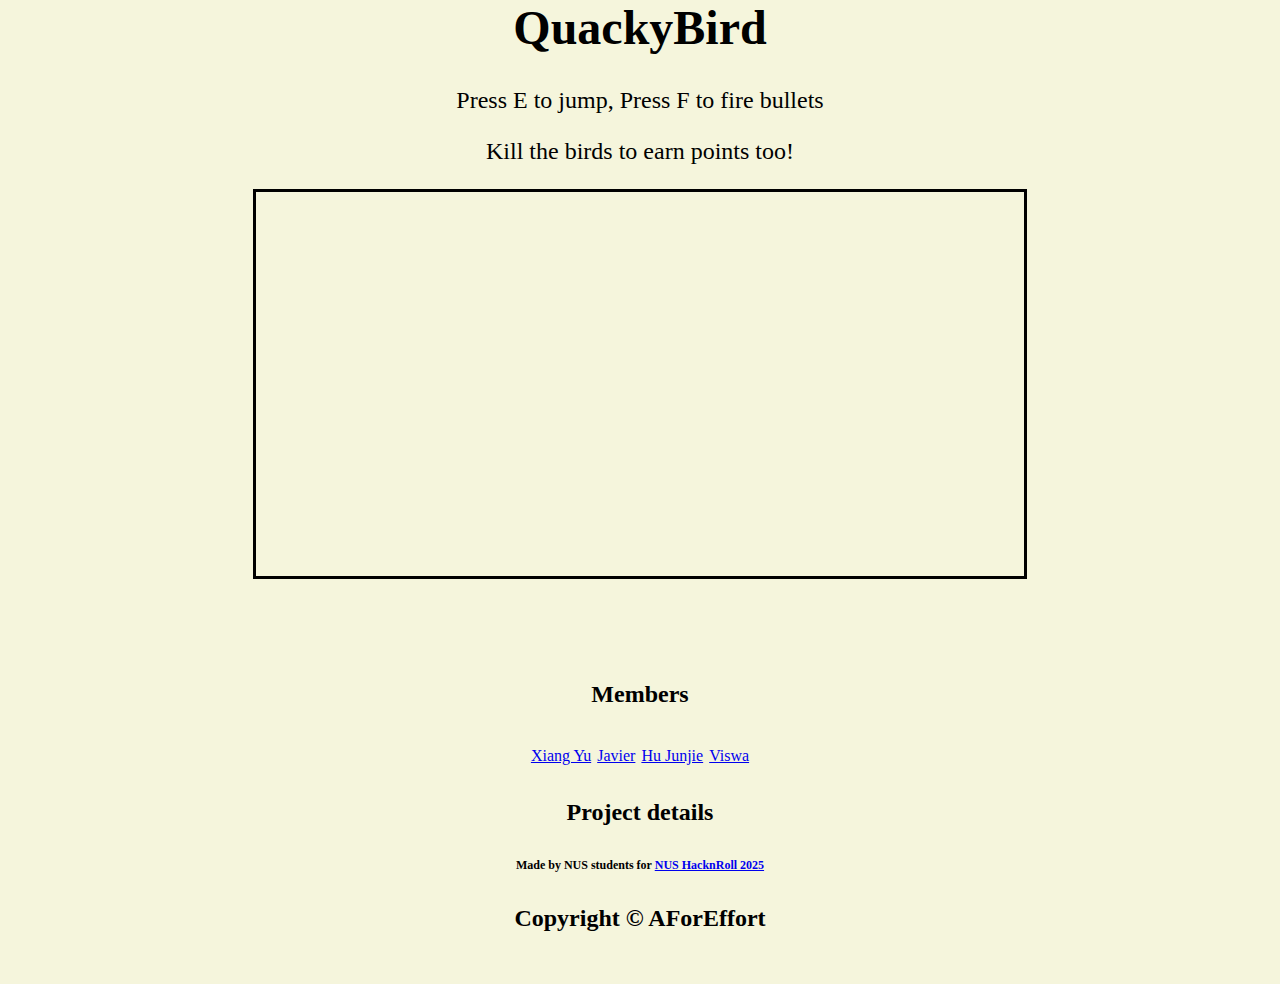
==== index.html @ bb8457fd "improve to complete most features" ====
<html>
    <head>
        <title>Canvas</title>
        <link rel="stylesheet" href="style.css">
    </head>
    <header>
        <h1>QuackyBird</h1>
    </header>
    <body>
        <p>Press E to jump, Press F to fire bullets</p>
        <p>Kill the birds to earn points too!</p>
        <canvas>Sorry, your browser dosen't support HTML Canvas!</canvas>
    </body>
    <footer>
        <div class="footer-content">
          <h4>Members</h4>
          <ul>
            <a href="https://github.com/DesSnowy">Xiang Yu</a>
            <a href="https://github.com/Incogdino">Javier</a>
            <a href="https://github.com/GrassHeadd">Hu Junjie</a>
            <a href="https://github.com/SwaminathanViswa">Viswa</a>
          </ul>
        </div>
        <div>
          <h4>Project details</h4>
          <p>Made by NUS students for <a href="https://hacknroll.nushackers.org/">NUS HacknRoll 2025</a></p>
        </div>
        <h4>Copyright &copy; AForEffort</h4>

      </footer>
      
    <script type="module" src="testscript.js"></script>
    
</html>
---- style.css ----
html,
body {
  margin: 0;
  padding: 0;
  text-align: center;
  background-color: beige;
  min-height: 100vh;
  font-size: 24px;
}

canvas {
  border: solid;
  margin: auto;
  display: block;
  width: 60%;
}

.name_id {
  text-align: center;
  margin-left: 450px;
  width: 50%;
  padding: 5px;  
}

footer {
  position: relative;
  bottom: 0;
  width: 100%;
  padding: 20px 0;
  text-align: center;
  margin-top: 50px;
}

footer .footer-content {
  max-width: 600px;
  margin: 0 auto;
}

footer p {
  font-size: 12px;
  margin: 0;
  font-weight: bold;
}

footer ul {
  list-style: none;
  padding: 0;
  margin: 0;
}

footer ul a {
  font-size: 16px;
  margin: 5px 0;
  line-height: 0.5;
}
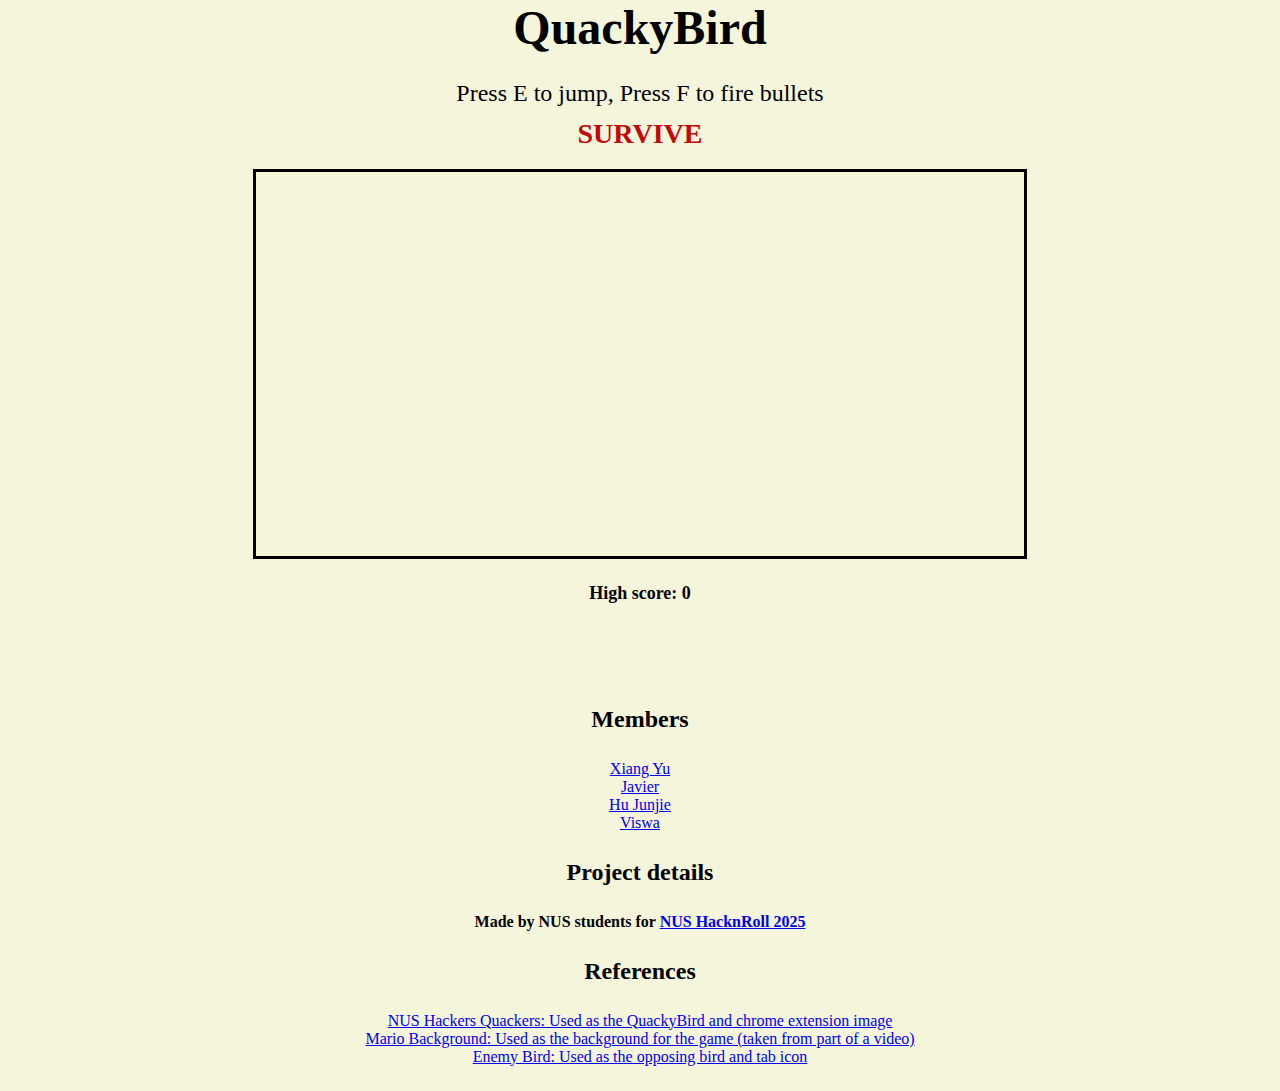
==== commit 31d9210d: "minor refinements made" ====
--- a/index.html
+++ b/index.html
@@ -1,16 +1,18 @@
 <html>
     <head>
-        <title>Canvas</title>
+        <title>QuackyBird</title>
         <link rel="stylesheet" href="style.css">
+        <link rel="icon" type="image/x-icon" href="./assets/favicon.ico"
     </head>
     <header>
-        <h1>QuackyBird</h1>
+        <h1 class="text">QuackyBird</h1>
     </header>
     <body>
         <p>Press E to jump, Press F to fire bullets</p>
-        <p>Kill the birds to earn points too!</p>
+        <p id="survive"><b>SURVIVE</b></p>
         <canvas>Sorry, your browser dosen't support HTML Canvas!</canvas>
-    </body>
+        <h4 id="highScore">High score: <span id="score">0</span></h4> 
+      </body>
     <footer>
         <div class="footer-content">
           <h4>Members</h4>
@@ -25,7 +27,13 @@
           <h4>Project details</h4>
           <p>Made by NUS students for <a href="https://hacknroll.nushackers.org/">NUS HacknRoll 2025</a></p>
         </div>
-        <h4>Copyright &copy; AForEffort</h4>
+        <h4>References</h4>
+        <ul>
+          <a href="https://www.nushackers.org/2023/08/12/rebrand/">NUS Hackers Quackers: Used as the QuackyBird and chrome extension image</a>
+          <a href="https://www.google.com/url?sa=i&url=https%3A%2F%2Fwww.youtube.com%2Fwatch%3Fv%3D5hFdt39Brus&psig=AOvVaw3LmqtRmKjp1CPTob627Cfd&ust=1737295357816000&source=images&cd=vfe&opi=89978449&ved=0CBQQjRxqFwoTCMj16Ne3_4oDFQAAAAAdAAAAABAE">Mario Background: Used as the background for the game (taken from part of a video) </a>
+          <a href="https://ankousse26.itch.io/bird-flying-pixel-art-animation-free?download">Enemy Bird: Used as the opposing bird and tab icon</a> 
+        </ul>
+
 
       </footer>
       
--- a/style.css
+++ b/style.css
@@ -6,6 +6,14 @@
   background-color: beige;
   min-height: 100vh;
   font-size: 24px;
+}
+
+body p {
+  line-height: 0.5;
+}
+
+#highScore {
+  font-size: 18px;
 }
 
 canvas {
@@ -36,8 +44,13 @@
   margin: 0 auto;
 }
 
+#survive {
+  color: #c40805;
+  font-size: 28px;
+}
+
 footer p {
-  font-size: 12px;
+  font-size: 16px;
   margin: 0;
   font-weight: bold;
 }
@@ -50,6 +63,7 @@
 
 footer ul a {
   font-size: 16px;
-  margin: 5px 0;
+  display: block;
+  margin: 10px 5px;
   line-height: 0.5;
 }
